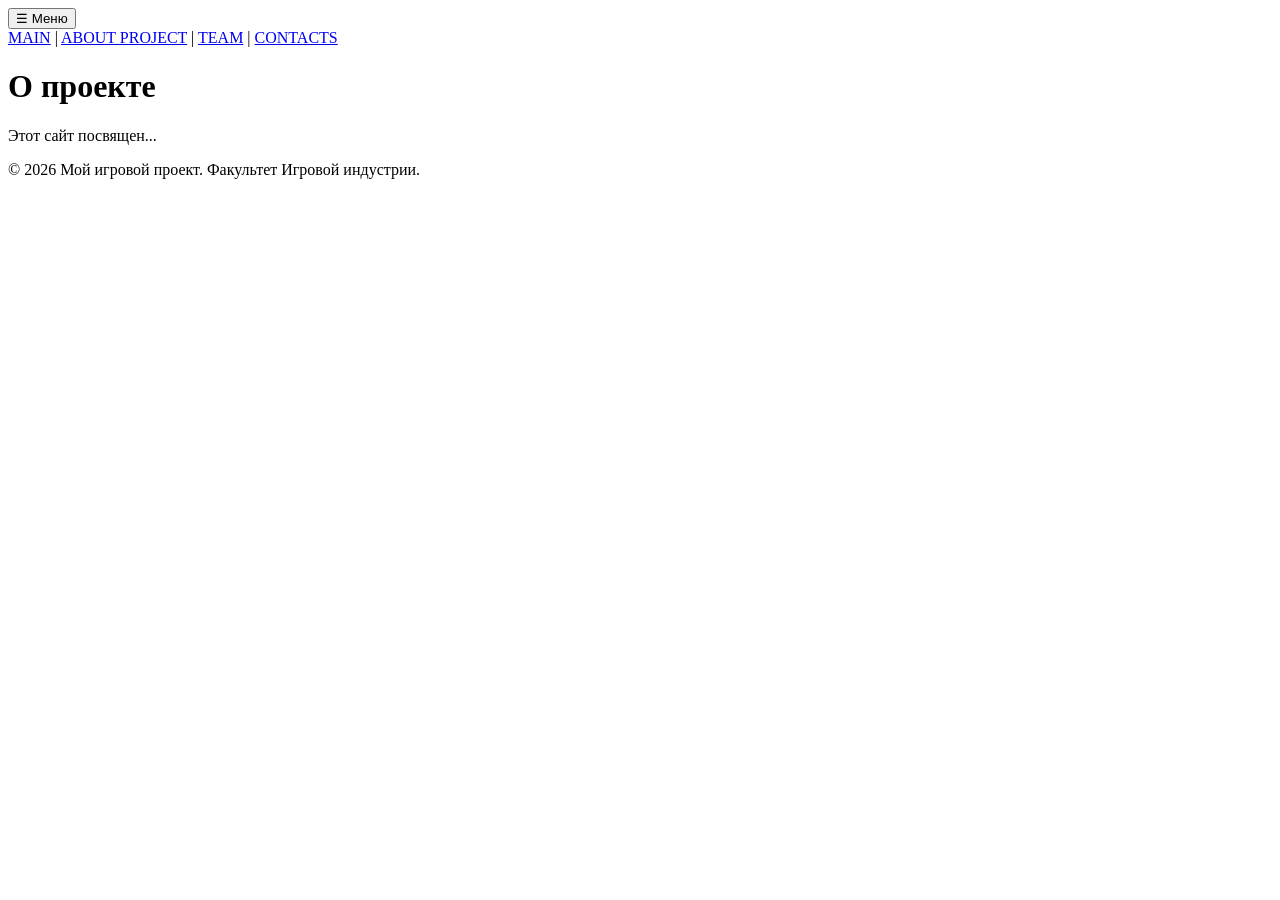
==== about.html @ 3a5540bb "Initial commit: game site with Pokedex" ====
<!DOCTYPE html>
<html lang="ru">
<head>
    <meta charset="UTF-8">
    <meta name="viewport" content="width=device-width, initial-scale=1.0">
    <title>сайт</title>
    <link rel="stylesheet" href="css/style.css">
</head>
<body>
 <header>
  <button class="menu-toggle">☰ Меню</button>
  <nav class="main-nav">
   <a href="index.html">MAIN</a> |
   <a href="about.html">ABOUT PROJECT</a> |
   <a href="team.html">TEAM</a> |
   <a href="contacts.html">CONTACTS</a>
  </nav>
 </header>
<main>
 <h1>О проекте</h1><p>Этот сайт посвящен...</p>
</main>
<footer>
<p>© 2026 Мой игровой проект. Факультет Игровой индустрии.</p>
</footer>
<script src="js/script.js"></script>
</body>
</html>
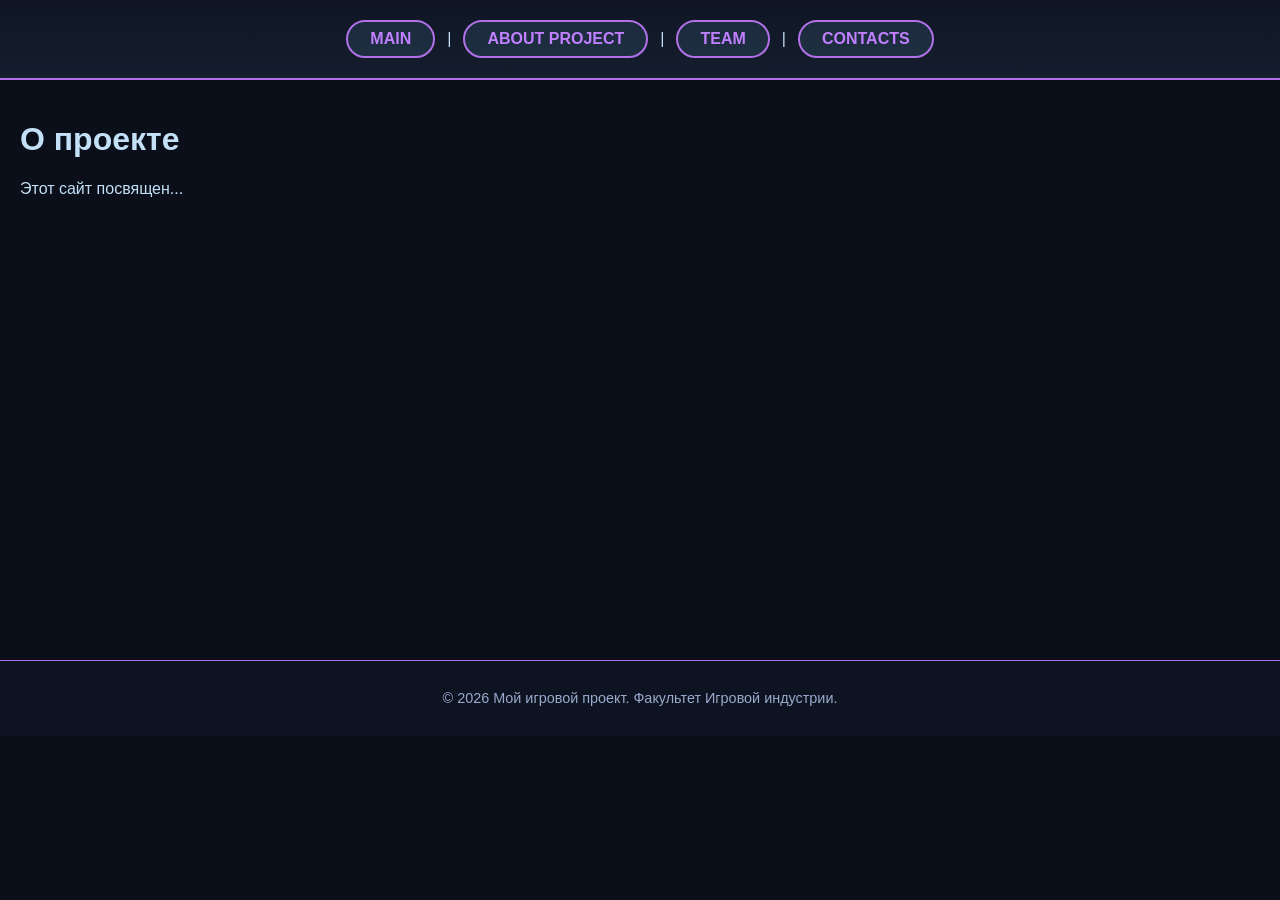
==== commit e2f05ea7: "Initial commit: game site with Pokedex" ====
--- a/about.html
+++ b/about.html
@@ -4,7 +4,7 @@
     <meta charset="UTF-8">
     <meta name="viewport" content="width=device-width, initial-scale=1.0">
     <title>сайт</title>
-    <link rel="stylesheet" href="css/style.css">
+    <link rel="stylesheet" href="CSS/style.css">
 </head>
 <body>
  <header>
--- a/CSS/style.css
+++ b/CSS/style.css
@@ -0,0 +1,974 @@
+/* ============================================
+   CSS VARIABLES (Тёмная тема по умолчанию)
+   ============================================ */
+:root {
+  /* Основные фоны */
+  --bg-primary: #0a0f1a;
+  --bg-secondary: rgba(15, 20, 35, 0.9);
+  --bg-card: #151e2e;
+  --bg-card-hover: #1a2540;
+  --bg-input: #0a0f1a;
+  --bg-modal: linear-gradient(135deg, #0f1525 0%, #1a1040 100%);
+  --bg-header: rgba(15, 20, 35, 0.9);
+  --bg-footer: rgba(15, 20, 35, 0.9);
+  --bg-subscribe: rgba(20, 28, 50, 0.85);
+  --bg-pokedex: linear-gradient(135deg, #0f1525 25%, #1a0a35 100%);
+  --bg-wishlist: rgba(15, 15, 35, 0.6);
+  --bg-wishlist-item: #12152a;
+  --bg-wishlist-actions: #2a2a55;
+  --bg-filter: #12152a;
+
+  /* Тексты */
+  --text-primary: #c4e0f7;
+  --text-secondary: #e0eef7;
+  --text-heading: #b0d4f1;
+  --text-label: #d4a0e8;
+  --text-muted: #8899aa;
+  --text-footer: #99aacc;
+  --text-nav: #c080ff;
+  --text-nav-hover: #ffffff;
+  --text-h3-card: #d4a0e8;
+  --text-stat-label: #8899aa;
+  --text-empty: #7788aa;
+
+  /* Акцентные цвета */
+  --accent-blue: #80d8ff;
+  --accent-blue-bright: #40b8f0;
+  --accent-blue-dim: #60b0d8;
+  --accent-blue-glow: rgba(128, 216, 255, 0.3);
+  --accent-blue-bg: rgba(128, 216, 255, 0.1);
+  --accent-purple: #b070e8;
+  --accent-purple-deep: #8040c0;
+  --accent-purple-light: #d4a0f0;
+  --accent-pink: #e080d0;
+  --accent-pink-soft: #d4a0e8;
+  --accent-pink-hover: #a060b0;
+  --accent-pink-glow: rgba(224, 128, 208, 0.3);
+
+  /* Границы */
+  --border-primary: #1a2540;
+  --border-accent: #80d8ff;
+  --border-purple: #b070e8;
+  --border-pink: #e080d0;
+  --border-pink-dim: #a060b0;
+  --border-card: #1e2a45;
+  --border-hover: #d4a0e8;
+  --border-input: #b070e8;
+  --border-wishlist: #2a2a55;
+  --border-wishlist-hover: #80d8ff;
+  --border-subscribe: #e080d0;
+  --border-pokedex: #80d8ff;
+  --border-modal: #b070e8;
+  --border-nav-divider: #60b0d8;
+
+  /* Тени */
+  --shadow-card: rgba(0, 0, 0, 0.4);
+  --shadow-card-hover: rgba(176, 112, 232, 0.25);
+  --shadow-pokedex: rgba(128, 216, 255, 0.25);
+  --shadow-btn-hover: rgba(128, 216, 255, 0.3);
+  --shadow-nav: rgba(192, 128, 255, 0.3);
+
+  /* Градиенты */
+  --gradient-btn-main: linear-gradient(135deg, #80d8ff 0%, #b070e8 50%, #d4a0f0 100%);
+  --gradient-btn-alt: linear-gradient(135deg, #a0c0f0 0%, #c080ff 50%, #e080d0 100%);
+  --gradient-btn-reset: linear-gradient(135deg, #d4a0f0 0%, #e080d0 100%);
+  --gradient-btn-search: linear-gradient(135deg, #60b0d8 0%, #b070e8 100%);
+  --gradient-btn-load: linear-gradient(135deg, #80d8ff 0%, #c080ff 100%);
+  --gradient-card-top: linear-gradient(90deg, #80d8ff, #b070e8, #d4a0f0);
+  --gradient-card-bg: linear-gradient(160deg, #151e2e 0%, #1a1040 100%);
+  --gradient-card-bg-hover: linear-gradient(160deg, #1a2540 0%, #2a1050 100%);
+  --gradient-modal: linear-gradient(135deg, #0f1525 0%, #1a1040 100%);
+  --gradient-header: linear-gradient(180deg, #0f1525 0%, #151e2e 100%);
+  --gradient-nav: linear-gradient(90deg, #c080ff, #80d8ff);
+  --gradient-subscribe-bg: linear-gradient(135deg, rgba(20, 28, 50, 0.9) 0%, rgba(30, 15, 60, 0.9) 100%);
+  --gradient-pokedex-bg: linear-gradient(135deg, #0f1525 0%, #1a0a35 50%, #0f1525 100%);
+  --gradient-form-btn: linear-gradient(135deg, #d4a0e8 0%, #e080d0 100%);
+  --gradient-form-btn-hover: linear-gradient(135deg, #b070e8 0%, #c080ff 100%);
+
+  /* Успех / Ошибка */
+  --success-bg: rgba(128, 216, 255, 0.1);
+  --success-color: #80d8ff;
+  --success-border: #60b0d8;
+  --error-bg: rgba(255, 80, 120, 0.1);
+  --error-color: #ff6088;
+  --error-border: #ff5070;
+}
+
+/* ============================================
+   LIGHT THEME OVERRIDES
+   ============================================ */
+body.light-theme {
+  --bg-primary: #eef4fa;
+  --bg-secondary: rgba(210, 225, 240, 0.9);
+  --bg-card: #dde8f5;
+  --bg-card-hover: #c8d8ea;
+  --bg-input: #ffffff;
+  --bg-modal: linear-gradient(135deg, #dde8f5 0%, #e8d0f0 100%);
+  --bg-header: #d0e0f0;
+  --bg-footer: #d0e0f0;
+  --bg-subscribe: rgba(210, 225, 240, 0.85);
+  --bg-pokedex: linear-gradient(135deg, #d0e0f0 25%, #e0d0f0 100%);
+  --bg-wishlist: rgba(230, 235, 245, 0.8);
+  --bg-wishlist-item: #dde8f5;
+  --bg-wishlist-actions: #c8d8ea;
+  --bg-filter: #dde8f5;
+
+  --text-primary: #1a2a40;
+  --text-secondary: #2a3855;
+  --text-heading: #1a2a40;
+  --text-label: #7040a0;
+  --text-muted: #667788;
+  --text-footer: #3d5464;
+  --text-nav: #7040a0;
+  --text-nav-hover: #1a2a40;
+  --text-h3-card: #7040a0;
+  --text-stat-label: #667788;
+  --text-empty: #6677aa;
+
+  --accent-blue: #4090c0;
+  --accent-blue-bright: #3080b0;
+  --accent-blue-dim: #60a0c8;
+  --accent-blue-glow: rgba(64, 144, 192, 0.2);
+  --accent-blue-bg: rgba(64, 144, 192, 0.1);
+  --accent-purple: #8050c0;
+  --accent-purple-deep: #6030a0;
+  --accent-purple-light: #a070d0;
+  --accent-pink: #b060a0;
+  --accent-pink-soft: #a070b0;
+  --accent-pink-hover: #8050a0;
+  --accent-pink-glow: rgba(176, 96, 160, 0.2);
+
+  --border-primary: #b8c8d8;
+  --border-accent: #4090c0;
+  --border-purple: #8050c0;
+  --border-pink: #a070b0;
+  --border-pink-dim: #8050a0;
+  --border-card: #b8c8d8;
+  --border-hover: #8050c0;
+  --border-input: #8050c0;
+  --border-wishlist: #b8c8d8;
+  --border-wishlist-hover: #4090c0;
+  --border-subscribe: #a070b0;
+  --border-pokedex: #60a0c8;
+  --border-modal: #60a0c8;
+  --border-nav-divider: #8090a0;
+
+  --shadow-card: rgba(0, 0, 0, 0.08);
+  --shadow-card-hover: rgba(128, 80, 192, 0.15);
+  --shadow-pokedex: rgba(64, 144, 192, 0.2);
+  --shadow-btn-hover: rgba(64, 144, 192, 0.25);
+  --shadow-nav: rgba(112, 64, 160, 0.2);
+
+  --gradient-btn-main: linear-gradient(135deg, #60a0c8 0%, #8050c0 50%, #a070b0 100%);
+  --gradient-btn-alt: linear-gradient(135deg, #80a8c8 0%, #9060b0 50%, #b070a0 100%);
+  --gradient-btn-reset: linear-gradient(135deg, #a070b0 0%, #b060a0 100%);
+  --gradient-btn-search: linear-gradient(135deg, #5090b8 0%, #8050c0 100%);
+  --gradient-btn-load: linear-gradient(135deg, #60a0c8 0%, #9060b0 100%);
+  --gradient-card-top: linear-gradient(90deg, #4090c0, #8050c0, #a070b0);
+  --gradient-card-bg: linear-gradient(160deg, #dde8f5 0%, #e8d0f0 100%);
+  --gradient-card-bg-hover: linear-gradient(160deg, #c8d8ea 0%, #d8c0e0 100%);
+  --gradient-modal: linear-gradient(135deg, #dde8f5 0%, #e8d0f0 100%);
+  --gradient-header: linear-gradient(180deg, #d0e0f0 0%, #dde8f5 100%);
+  --gradient-nav: linear-gradient(90deg, #7040a0, #4090c0);
+  --gradient-subscribe-bg: linear-gradient(135deg, rgba(210, 225, 240, 0.9) 0%, rgba(230, 210, 245, 0.9) 100%);
+  --gradient-pokedex-bg: linear-gradient(135deg, #d0e0f0 0%, #e0d0f0 50%, #d0e0f0 100%);
+  --gradient-form-btn: linear-gradient(135deg, #a070b0 0%, #b060a0 100%);
+  --gradient-form-btn-hover: linear-gradient(135deg, #8050c0 0%, #9060b0 100%);
+
+  --success-bg: rgba(64, 144, 192, 0.1);
+  --success-color: #4090c0;
+  --success-border: #3080b0;
+  --error-bg: rgba(255, 80, 120, 0.08);
+  --error-color: #cc4060;
+  --error-border: #cc4060;
+}
+
+/* ============================================
+   BASE STYLES
+   ============================================ */
+body {
+  font-family: Arial, sans-serif;
+  background-color: var(--bg-primary);
+  color: var(--text-primary);
+  margin: 0;
+  transition: background-color 0.3s, color 0.3s;
+}
+
+main {
+  padding: 20px;
+  min-height: 60vh;
+}
+
+/* ============================================
+   HEADER & NAVIGATION
+   ============================================ */
+/* ============================================
+   HEADER & NAVIGATION
+   ============================================ */
+header {
+  background: var(--gradient-header);
+  padding: 20px;
+  text-align: center;
+  border-bottom: 2px solid var(--border-purple);
+}
+
+nav {
+  display: flex;
+  justify-content: center;
+  align-items: center;
+  gap: 12px;
+  flex-wrap: wrap;
+}
+
+nav a {
+  display: inline-block;
+  color: var(--text-nav);
+  text-decoration: none;
+  font-weight: bold;
+  font-size: 1em;
+  padding: 8px 22px;
+  border-radius: 25px;
+  border: 2px solid var(--border-purple);
+  background: var(--accent-blue-bg);
+  transition: all 0.3s ease;
+  position: relative;
+  overflow: hidden;
+}
+
+/* Разделитель между кнопками — убираем */
+nav a::before,
+nav a::after {
+  content: none;
+}
+
+nav a:hover {
+  color: var(--text-nav-hover);
+  background: var(--gradient-btn-search);
+  border-color: var(--accent-blue);
+  box-shadow: 0 0 15px var(--accent-blue-glow), 0 0 30px var(--accent-pink-glow);
+  transform: translateY(-2px);
+  text-shadow: 0 0 8px rgba(255, 255, 255, 0.5);
+}
+
+nav a:active {
+  transform: translateY(0);
+  box-shadow: 0 0 8px var(--accent-blue-glow);
+}
+
+/* Анимация свечения при наведении */
+nav a::before {
+  content: '';
+  position: absolute;
+  top: 0;
+  left: -100%;
+  width: 100%;
+  height: 100%;
+  background: linear-gradient(90deg, transparent, rgba(128, 216, 255, 0.15), transparent);
+  transition: left 0.5s;
+}
+
+nav a:hover::before {
+  left: 100%;
+}
+
+/* Mobile menu toggle */
+.menu-toggle {
+  display: none;
+  background: var(--accent-blue-bg);
+  border: 1px solid var(--accent-blue);
+  color: var(--accent-blue);
+  font-size: 1.5em;
+  padding: 5px 15px;
+  cursor: pointer;
+  border-radius: 8px;
+  transition: all 0.3s;
+}
+
+.menu-toggle:hover {
+  background: var(--accent-blue-glow);
+  box-shadow: 0 0 10px var(--accent-blue-glow);
+}
+
+/* ============================================
+   FOOTER
+   ============================================ */
+footer {
+  background: var(--bg-footer);
+  padding: 15px;
+  text-align: center;
+  color: var(--text-footer);
+  font-size: 0.9em;
+  border-top: 1px solid var(--border-purple);
+}
+
+/* ============================================
+   TEAM SECTION
+   ============================================ */
+.team-container {
+  display: flex;
+  flex-wrap: wrap;
+  justify-content: center;
+  gap: 30px;
+  padding: 40px 20px;
+}
+
+.member-card {
+  background: var(--bg-card);
+  border: 1px solid var(--border-card);
+  border-radius: 10px;
+  padding: 20px;
+  width: 250px;
+  text-align: center;
+  box-shadow: 0 4px 8px var(--shadow-card);
+  transition: transform 0.3s ease, border-color 0.3s, box-shadow 0.3s;
+}
+
+.member-card:hover {
+  transform: translateY(-5px);
+  border-color: var(--border-hover);
+  box-shadow: 0 8px 20px var(--shadow-card-hover);
+}
+
+.member-card h3 {
+  color: var(--text-h3-card);
+  margin-bottom: 10px;
+  font-size: 1.2em;
+}
+
+.member-card p {
+  color: var(--text-primary);
+  font-size: 0.95em;
+}
+
+/* ============================================
+   SUBSCRIBE / NEWS FORM
+   ============================================ */
+.subscribe {
+  max-width: 500px;
+  margin: 30px auto;
+  padding: 30px;
+  background: var(--gradient-subscribe-bg);
+  border-radius: 12px;
+  border: 1px solid var(--border-pink);
+  box-shadow: 0 4px 15px rgba(0, 0, 0, 0.2);
+}
+
+.subscribe h2 {
+  color: var(--text-heading);
+  margin-top: 0;
+  margin-bottom: 10px;
+}
+
+.subscribe p {
+  color: var(--text-primary);
+  margin-bottom: 20px;
+}
+
+#newsForm {
+  display: flex;
+  flex-direction: column;
+  gap: 15px;
+  margin-top: 20px;
+}
+
+#newsForm label {
+  font-weight: bold;
+  color: var(--text-label);
+}
+
+#newsForm input {
+  padding: 12px 16px;
+  border: 1px solid var(--border-input);
+  border-radius: 6px;
+  background-color: var(--bg-input);
+  color: var(--text-secondary);
+  font-size: 1em;
+  transition: border-color 0.3s, box-shadow 0.3s;
+}
+
+#newsForm input:focus {
+  outline: none;
+  border-color: var(--accent-purple);
+  box-shadow: 0 0 8px var(--accent-blue-glow);
+}
+
+#newsForm button {
+  padding: 12px;
+  background: var(--gradient-form-btn);
+  color: var(--text-secondary);
+  border: none;
+  border-radius: 6px;
+  font-weight: bold;
+  font-size: 1em;
+  cursor: pointer;
+  transition: background 0.3s, transform 0.2s, box-shadow 0.3s;
+}
+
+#newsForm button:hover {
+  background: var(--gradient-form-btn-hover);
+  transform: translateY(-2px);
+  box-shadow: 0 5px 15px var(--accent-pink-glow);
+}
+
+#message {
+  margin-top: 20px;
+  padding: 10px;
+  border-radius: 5px;
+  text-align: center;
+  font-weight: bold;
+  min-height: 20px;
+}
+
+.success {
+  background-color: var(--success-bg);
+  color: var(--success-color);
+  border: 1px solid var(--success-border);
+}
+
+.error {
+  background-color: var(--error-bg);
+  color: var(--error-color);
+  border: 1px solid var(--error-border);
+}
+
+/* ============================================
+   POKEDEX SECTION
+   ============================================ */
+.live-data {
+  margin: 40px 0;
+  padding: 25px;
+  background: var(--gradient-pokedex-bg);
+  border-radius: 20px;
+  border: 1px solid var(--border-pokedex);
+}
+
+.live-data h2 {
+  color: var(--text-heading);
+  margin-top: 0;
+}
+
+.live-data p {
+  color: var(--text-primary);
+  margin-bottom: 20px;
+}
+
+.controls {
+  display: flex;
+  flex-wrap: wrap;
+  gap: 15px;
+  margin: 25px 0;
+  align-items: center;
+  justify-content: center;
+}
+
+.search-box {
+  display: flex;
+  gap: 10px;
+  flex: 1;
+  max-width: 400px;
+}
+
+.search-box input {
+  flex: 1;
+  padding: 12px 20px;
+  background-color: var(--bg-input);
+  border: 2px solid var(--accent-blue-dim);
+  color: var(--text-secondary);
+  border-radius: 30px;
+  font-size: 1em;
+  transition: border-color 0.3s, box-shadow 0.3s;
+}
+
+.search-box input:focus {
+  outline: none;
+  border-color: var(--accent-blue);
+  box-shadow: 0 0 10px var(--accent-blue-glow);
+}
+
+.search-box input::placeholder {
+  color: var(--text-muted);
+}
+
+.search-box button {
+  padding: 12px 24px;
+  background: var(--gradient-btn-search);
+  color: #ffffff;
+  border: none;
+  border-radius: 30px;
+  font-weight: bold;
+  cursor: pointer;
+  transition: transform 0.3s, box-shadow 0.3s;
+}
+
+#loadMoreBtn {
+  padding: 12px 24px;
+  background: var(--gradient-btn-load);
+  color: #ffffff;
+  border: none;
+  border-radius: 30px;
+  font-weight: bold;
+  cursor: pointer;
+  transition: transform 0.3s, box-shadow 0.3s;
+}
+
+#resetBtn {
+  padding: 12px 24px;
+  background: var(--gradient-btn-reset);
+  color: #ffffff;
+  border: none;
+  border-radius: 30px;
+  font-weight: bold;
+  cursor: pointer;
+  transition: transform 0.3s, box-shadow 0.3s;
+}
+
+.search-box button:hover,
+#loadMoreBtn:hover,
+#resetBtn:hover {
+  transform: translateY(-2px);
+  box-shadow: 0 5px 15px var(--shadow-btn-hover);
+}
+
+/* Pokedex grid */
+.pokedex-container {
+  display: grid;
+  grid-template-columns: repeat(auto-fill, minmax(220px, 1fr));
+  gap: 25px;
+  margin: 30px 0;
+}
+
+.pokemon-card {
+  background: var(--gradient-card-bg);
+  border-radius: 15px;
+  padding: 20px;
+  text-align: center;
+  border: 2px solid transparent;
+  transition: all 0.4s cubic-bezier(0.175, 0.885, 0.32, 1.275);
+  cursor: pointer;
+  position: relative;
+  overflow: hidden;
+}
+
+.pokemon-card::before {
+  content: '';
+  position: absolute;
+  top: 0;
+  left: 0;
+  right: 0;
+  height: 4px;
+  background: var(--gradient-card-top);
+  opacity: 0;
+  transition: opacity 0.3s;
+}
+
+.pokemon-card:hover {
+  transform: translateY(-10px) scale(1.03);
+  border-color: var(--accent-blue);
+  box-shadow: 0 15px 30px var(--shadow-pokedex);
+  background: var(--gradient-card-bg-hover);
+}
+
+.pokemon-card:hover::before {
+  opacity: 1;
+}
+
+.pokemon-card img {
+  width: 140px;
+  height: 140px;
+  object-fit: contain;
+  background: rgba(255, 255, 255, 0.05);
+  border-radius: 50%;
+  padding: 15px;
+  margin-bottom: 15px;
+  transition: transform 0.5s;
+}
+
+.pokemon-card:hover img {
+  transform: rotate(10deg) scale(1.1);
+}
+
+.pokemon-card h3 {
+  color: var(--accent-blue);
+  margin: 10px 0 5px 0;
+  font-size: 1.3em;
+  text-transform: capitalize;
+}
+
+.pokemon-id {
+  position: absolute;
+  top: 15px;
+  right: 15px;
+  background: var(--accent-blue-bg);
+  color: var(--accent-blue);
+  padding: 5px 12px;
+  border-radius: 20px;
+  font-size: 0.8em;
+  font-weight: bold;
+}
+
+/* Type badges */
+.types {
+  display: flex;
+  justify-content: center;
+  gap: 8px;
+  margin: 12px 0;
+  flex-wrap: wrap;
+}
+
+.type-badge {
+  padding: 5px 15px;
+  border-radius: 20px;
+  font-size: 0.8em;
+  font-weight: bold;
+  color: white;
+  text-shadow: 1px 1px 1px rgba(0, 0, 0, 0.3);
+}
+
+.type-normal { background-color: #A8A878; }
+.type-fire { background-color: #F08030; }
+.type-water { background-color: #6890F0; }
+.type-electric { background-color: #F8D030; }
+.type-grass { background-color: #78C850; }
+.type-ice { background-color: #98D8D8; }
+.type-fighting { background-color: #C03028; }
+.type-poison { background-color: #A040A0; }
+.type-ground { background-color: #E0C068; }
+.type-flying { background-color: #A890F0; }
+.type-psychic { background-color: #F85888; }
+.type-bug { background-color: #A8B820; }
+.type-rock { background-color: #B8A038; }
+.type-ghost { background-color: #705898; }
+.type-dragon { background-color: #7038F8; }
+.type-dark { background-color: #705848; }
+.type-steel { background-color: #B8B8D0; }
+.type-fairy { background-color: #EE99AC; }
+
+/* Stats */
+.stats {
+  display: flex;
+  justify-content: space-around;
+  margin-top: 15px;
+  padding-top: 15px;
+  border-top: 1px solid rgba(255, 255, 255, 0.1);
+}
+
+.stat {
+  text-align: center;
+}
+
+.stat-value {
+  font-size: 1.2em;
+  font-weight: bold;
+  color: var(--accent-blue);
+}
+
+.stat-label {
+  font-size: 0.7em;
+  color: var(--text-stat-label);
+  text-transform: uppercase;
+  letter-spacing: 1px;
+}
+
+.pagination-info {
+  text-align: center;
+  margin-top: 30px;
+  color: var(--text-muted);
+  font-size: 0.9em;
+}
+
+.loading {
+  text-align: center;
+  padding: 60px;
+  color: var(--accent-blue);
+  font-size: 1.2em;
+  grid-column: 1 / -1;
+}
+
+.error-msg {
+  text-align: center;
+  padding: 40px;
+  color: var(--accent-purple-light);
+  font-size: 1.1em;
+  grid-column: 1 / -1;
+}
+
+/* Modal */
+.modal {
+  display: none;
+  position: fixed;
+  top: 0;
+  left: 0;
+  width: 100%;
+  height: 100%;
+  background: rgba(0, 0, 0, 0.8);
+  z-index: 1000;
+  justify-content: center;
+  align-items: center;
+}
+
+.modal-content {
+  background: var(--gradient-modal);
+  padding: 30px;
+  border-radius: 20px;
+  max-width: 500px;
+  width: 90%;
+  border: 2px solid var(--border-modal);
+  position: relative;
+}
+
+.close-modal {
+  position: absolute;
+  top: 15px;
+  right: 15px;
+  color: var(--accent-blue);
+  font-size: 28px;
+  cursor: pointer;
+  background: none;
+  border: none;
+}
+
+.close-modal:hover {
+  color: var(--error-color);
+}
+
+/* ============================================
+   WISHLIST SECTION
+   ============================================ */
+.wishlist {
+  margin: 40px 0;
+  padding: 25px;
+  background-color: var(--bg-wishlist);
+  border-radius: 15px;
+  border: 1px solid var(--border-wishlist);
+}
+
+.wishlist h2 {
+  color: var(--text-heading);
+  margin-top: 0;
+}
+
+.add-game-form {
+  display: flex;
+  gap: 10px;
+  margin: 20px 0;
+  flex-wrap: wrap;
+}
+
+.add-game-form input {
+  flex: 1;
+  min-width: 200px;
+  padding: 12px;
+  background-color: var(--bg-input);
+  border: 1px solid var(--border-wishlist);
+  color: var(--text-secondary);
+  border-radius: 5px;
+  transition: border-color 0.3s;
+}
+
+.add-game-form input:focus {
+  outline: none;
+  border-color: var(--accent-blue);
+}
+
+.add-game-form button {
+  padding: 12px 24px;
+  background: var(--gradient-btn-search);
+  color: #ffffff;
+  border: none;
+  border-radius: 5px;
+  font-weight: bold;
+  cursor: pointer;
+  transition: transform 0.2s, box-shadow 0.3s;
+}
+
+.add-game-form button:hover {
+  transform: translateY(-2px);
+  box-shadow: 0 5px 15px var(--accent-blue-glow);
+}
+
+.filters {
+  display: flex;
+  gap: 10px;
+  margin: 20px 0;
+  flex-wrap: wrap;
+}
+
+.filter-btn {
+  padding: 8px 16px;
+  background-color: var(--bg-filter);
+  border: 1px solid var(--border-wishlist);
+  color: var(--text-muted);
+  border-radius: 20px;
+  cursor: pointer;
+  transition: all 0.3s;
+}
+
+.filter-btn.active {
+  background: var(--gradient-btn-search);
+  color: #ffffff;
+  border-color: var(--accent-blue);
+}
+
+.wishlist-items {
+  display: flex;
+  flex-direction: column;
+  gap: 10px;
+}
+
+.wishlist-item {
+  display: flex;
+  justify-content: space-between;
+  align-items: center;
+  padding: 15px;
+  background-color: var(--bg-wishlist-item);
+  border: 1px solid var(--border-wishlist);
+  border-radius: 8px;
+  transition: all 0.3s;
+}
+
+.wishlist-item:hover {
+  border-color: var(--border-wishlist-hover);
+  transform: translateX(5px);
+}
+
+.wishlist-item.high-priority {
+  border-left: 5px solid #ff5555;
+}
+
+.wishlist-item.low-priority {
+  border-left: 5px solid #55ff55;
+}
+
+.item-info h4 {
+  margin: 0 0 5px 0;
+  color: var(--text-secondary);
+}
+
+.item-info .priority {
+  display: inline-block;
+  padding: 3px 10px;
+  background-color: var(--border-wishlist);
+  border-radius: 12px;
+  font-size: 0.8em;
+}
+
+.item-actions button {
+  padding: 5px 10px;
+  margin-left: 5px;
+  background-color: transparent;
+  border: 1px solid #555;
+  color: var(--text-muted);
+  border-radius: 5px;
+  cursor: pointer;
+  transition: all 0.3s;
+}
+
+.item-actions button:hover {
+  background-color: #ff5555;
+  color: white;
+  border-color: #ff5555;
+}
+
+.wishlist-actions {
+  display: flex;
+  gap: 15px;
+  margin-top: 30px;
+  flex-wrap: wrap;
+}
+
+.wishlist-actions button {
+  padding: 10px 20px;
+  background-color: var(--bg-wishlist-actions);
+  color: var(--text-secondary);
+  border: none;
+  border-radius: 5px;
+  cursor: pointer;
+  transition: background-color 0.3s;
+}
+
+.wishlist-actions button:hover {
+  background-color: #3a3a66;
+}
+
+.empty-message {
+  text-align: center;
+  padding: 40px;
+  color: var(--text-empty);
+  font-style: italic;
+}
+
+/* ============================================
+   RESPONSIVE / MOBILE
+   ============================================ */
+@media (max-width: 768px) {
+  body {
+    font-size: 16px;
+  }
+
+  .team-container {
+    flex-direction: column;
+    align-items: center;
+    gap: 20px;
+  }
+
+  .member-card {
+    width: 90%;
+    max-width: 350px;
+  }
+
+  main {
+    padding: 15px;
+  }
+
+  nav {
+    display: none;
+    flex-direction: column;
+    gap: 10px;
+    align-items: center;
+  }
+
+  nav a {
+    margin: 5px 0;
+    padding: 10px 20px;
+    border-radius: 5px;
+    width: 100%;
+    text-align: center;
+  }
+
+  nav a:not(:last-child)::after {
+    content: '';
+    margin: 0;
+  }
+
+  nav a:hover {
+    background-color: var(--accent-blue-bg);
+  }
+
+  img {
+    max-width: 100%;
+    height: auto;
+  }
+
+  .menu-toggle {
+    display: block;
+    margin: 0 auto 15px;
+  }
+
+  nav.active {
+    display: flex;
+  }
+
+  .controls {
+    flex-direction: column;
+    align-items: stretch;
+  }
+
+  .search-box {
+    max-width: 100%;
+    flex-direction: column;
+  }
+
+  .search-box button {
+    width: 100%;
+  }
+}
